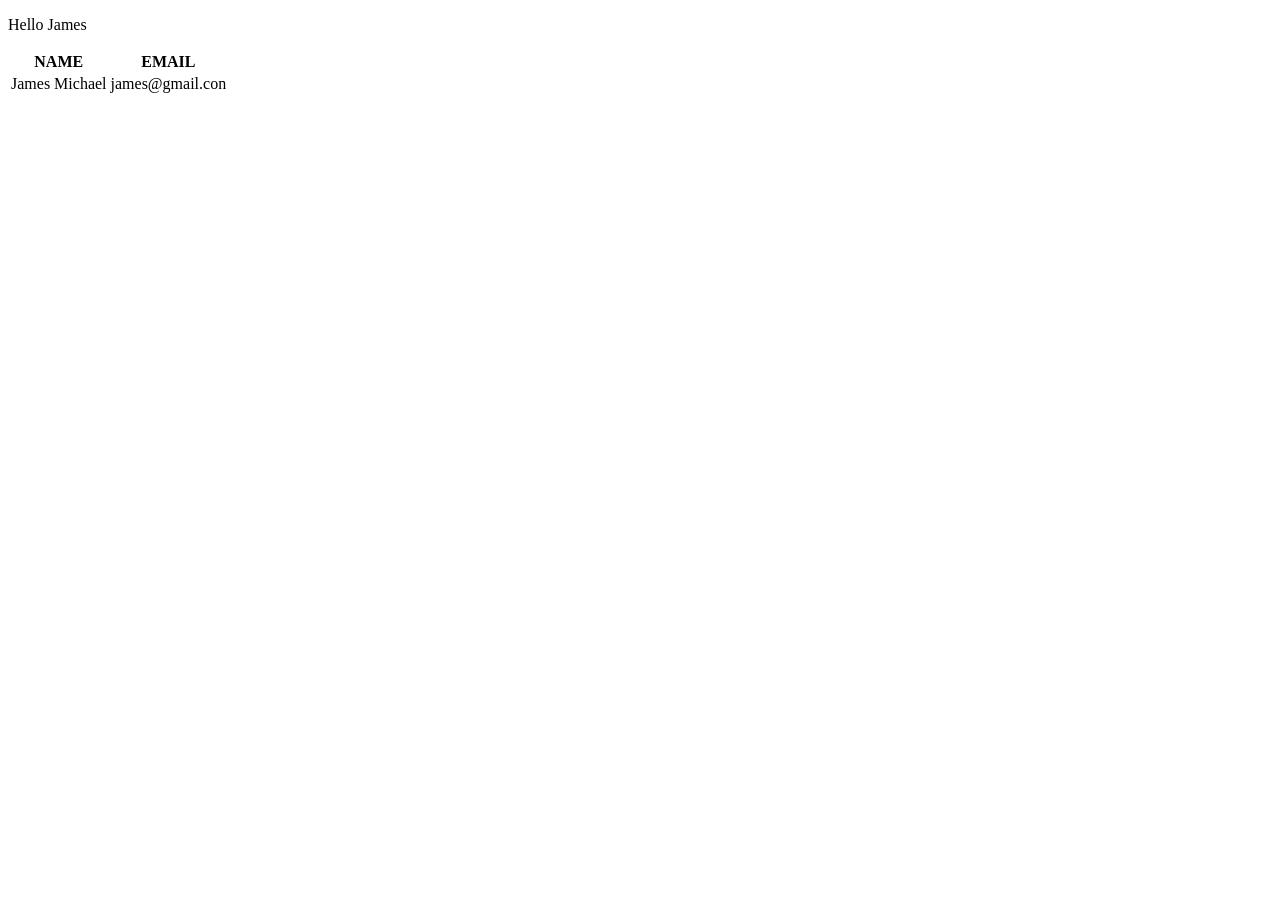
==== src/main/resources/templates/pages/index.html @ b383ff7d "Thymeleaf" ====
<!DOCTYPE html>
<html lang="en">
<head>
    <meta charset="UTF-8">
    <title>Title</title>
</head>
<body>

<!--https://www.thymeleaf.org/doc/tutorials/2.1/usingthymeleaf.html#using-theach-->
<p th:text="${name}">Hello James</p>
<table>
    <tr>
        <th>NAME</th>
        <th>EMAIL</th>
    </tr>
    <tr th:each="user : ${users}">
        <td th:text="${user.name}">James Michael</td>
        <td th:text="${user.email}">james@gmail.con</td>
    </tr>
</table>
</body>
</html>
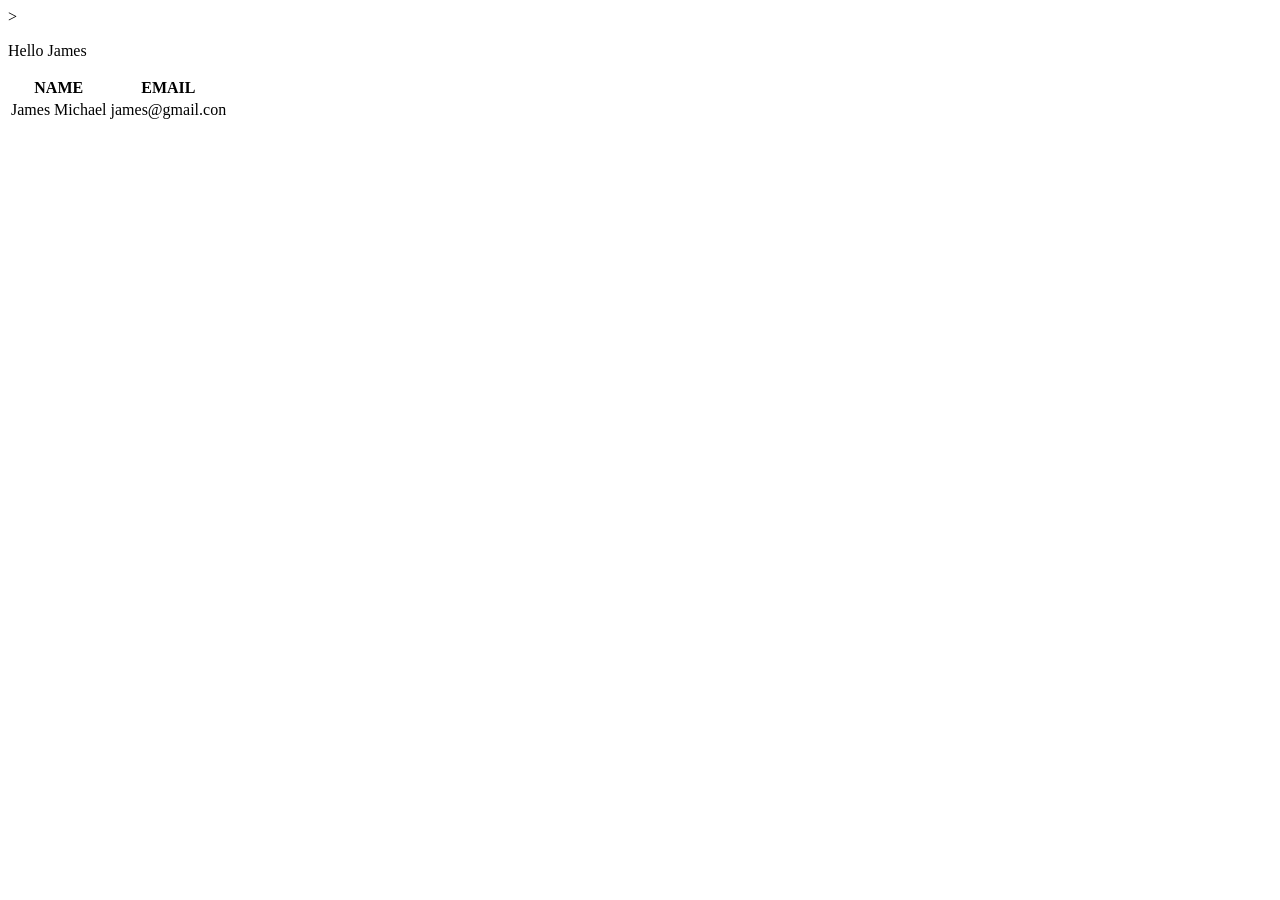
==== commit df3b6704: "Security" ====
--- a/src/main/resources/templates/pages/index.html
+++ b/src/main/resources/templates/pages/index.html
@@ -1,8 +1,9 @@
 <!DOCTYPE html>
-<html lang="en">
+<html lang="en" xmlns="http://www.w3.org/1999/xhtml" xmlns:th="https://www.thymeleaf.org">>
 <head>
     <meta charset="UTF-8">
     <title>Title</title>
+    <link th:src="@{'style.css'}" src=""></link>
 </head>
 <body>
 
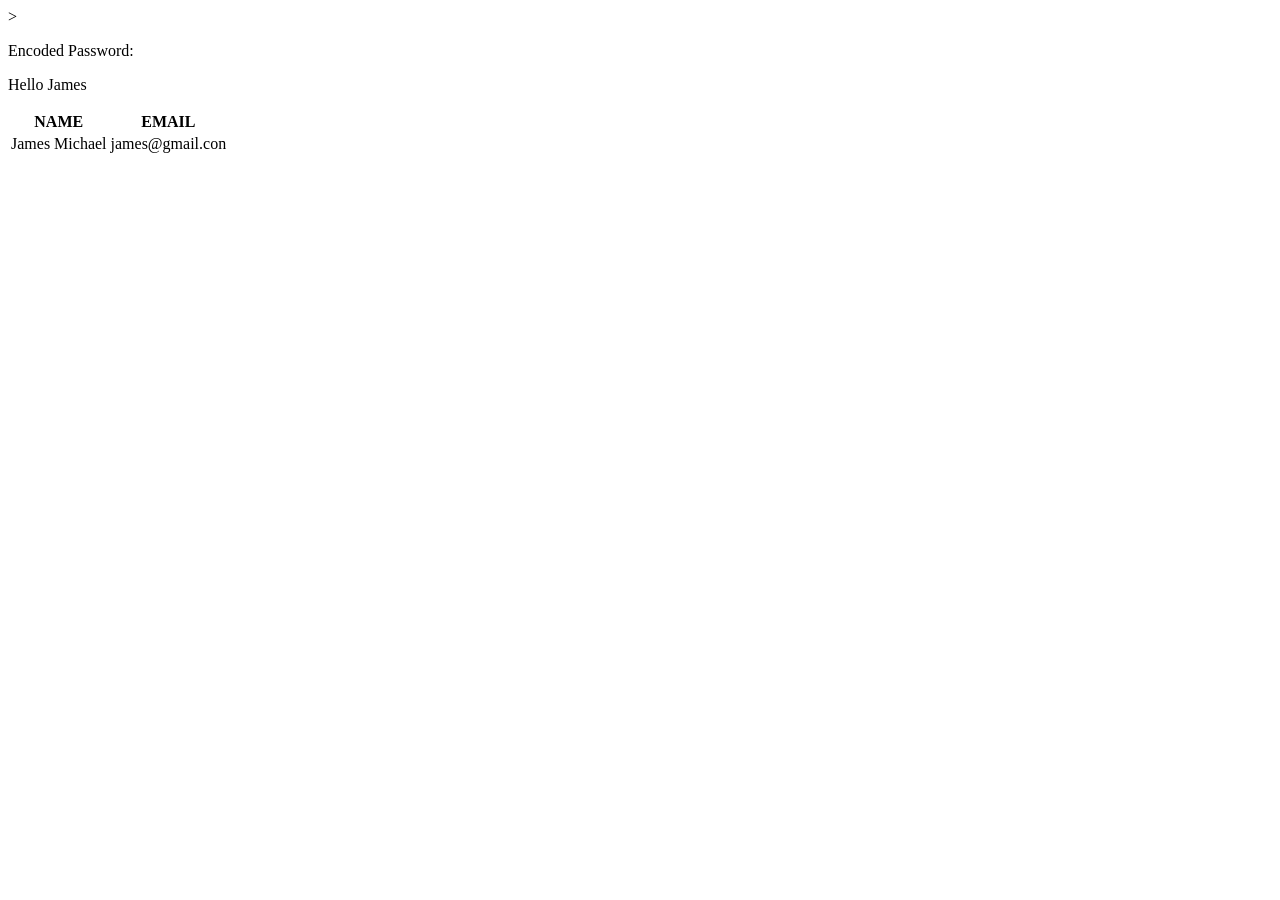
==== commit b3ce2a8a: "Security" ====
--- a/src/main/resources/templates/pages/index.html
+++ b/src/main/resources/templates/pages/index.html
@@ -3,11 +3,12 @@
 <head>
     <meta charset="UTF-8">
     <title>Title</title>
-    <link th:src="@{'style.css'}" src=""></link>
+    <link th:src="@{style.css}">
 </head>
 <body>
 
 <!--https://www.thymeleaf.org/doc/tutorials/2.1/usingthymeleaf.html#using-theach-->
+<p>Encoded Password: <span th:text="${encodedPassword}"></span></p>
 <p th:text="${name}">Hello James</p>
 <table>
     <tr>
